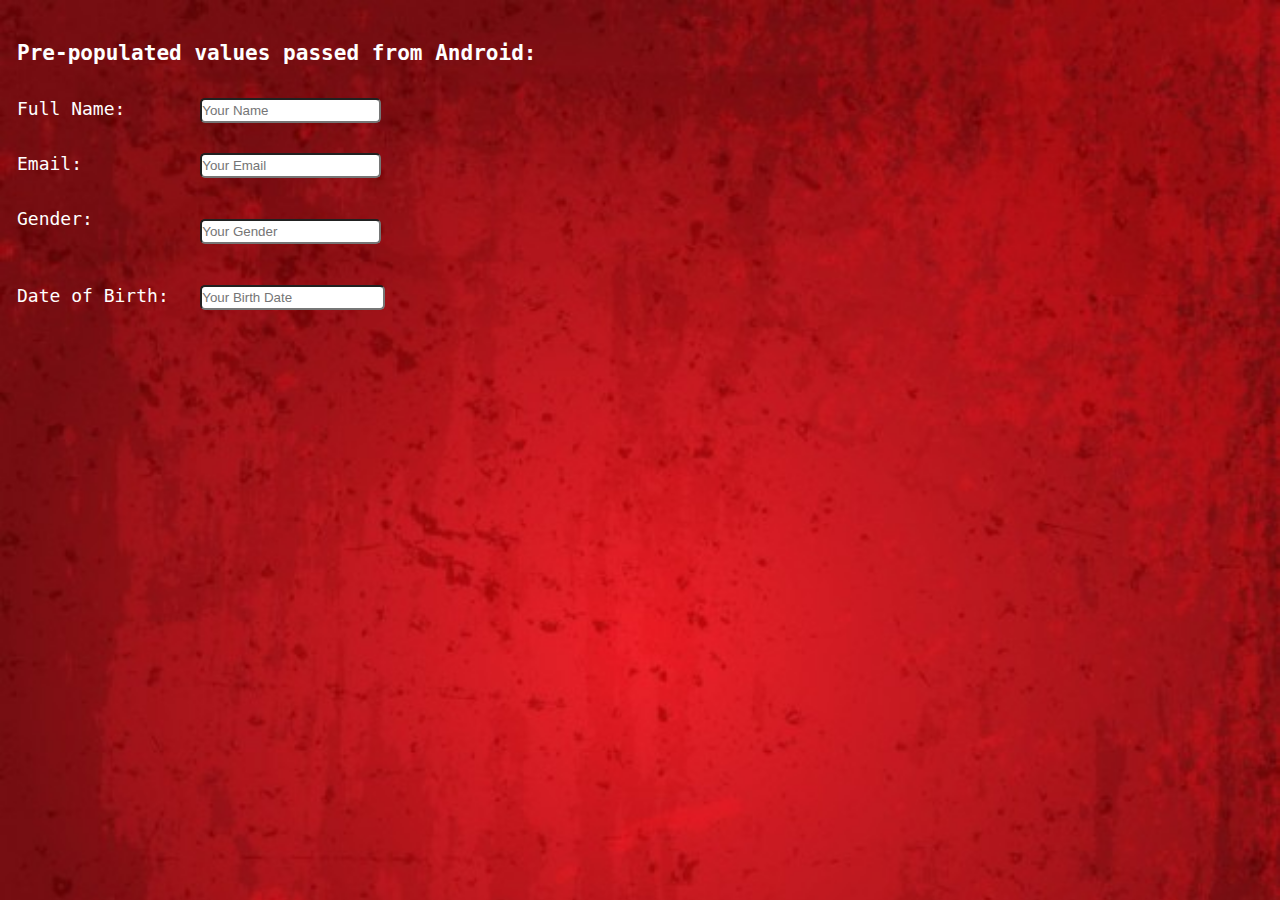
==== app/src/main/assets/second_web_view.html @ e26891fe "Web View loaded in the Second Activity." ====
<!DOCTYPE html>
<html lang="en">
    <head>
        <title> Web View Assessment </title>
        <meta charset="UTF-8"/>
        <meta name="viewport" content="width=device-width, initial-scale=1.0"/>
        <link rel="stylesheet" type="text/css" href="src/css/main.css">
        <link rel="stylesheet" type="text/css" href="src/css/grid.css">
        <link rel="stylesheet" type="text/css" href="src/css/queries.css">
    </head>

    <body>
        <h3 class="top-margin"> Pre-populated values passed from Android: </h3>

        <div class="wrapper">
            <div class="row">
                <div class="form-label col span-1-of-7">
                    <label for="first-name"> Full Name: </label>
                </div>
                <div class="col span-6-of-7">
                    <input type="text" id="first-name" class="my-form" placeholder="Your Name">
                </div>
            </div>
            <div class="row">
                <div class="form-label col span-1-of-7">
                    <label for="email"> Email: </label>
                </div>
                <div class="col span-6-of-7">
                    <input type="email" id="email" class="my-form" placeholder="Your Email">
                </div>
            </div>
            <div class="row">
                <div class="form-label col span-1-of-7">
                    <label for="gender-second"> Gender: </label>
                </div>
                <div class="col span-6-of-7">
                    <div class="col span-6-of-7">
                        <input type="text" id="gender-second" class="my-form" placeholder="Your Gender">
                    </div>
                </div>
            </div>
            <div class="row">
                <div class="form-label col span-1-of-7">
                    <label for="date-of-birth-second"> Date of Birth: </label>
                </div>
                <div class="col span-6-of-7">
                    <input type="text" id="date-of-birth-second" class="my-form" placeholder="Your Birth Date">
                </div>
            </div>
        </div>
    </body>
</html>
---- app/src/main/assets/src/css/main.css ----
/* ------------------------------------------------ */
/*		                Main Section			    */
/* ------------------------------------------------ */
* {
	margin: 0;
	padding: 0;
	box-sizing: border-box;
}

body {
	font-family: monospace, Georgia, 'Times New Roman', Times, serif;
	font-size: 18px;
	margin-left: 5px;
	background-image: url("img/background.jpg");
	background-size: cover;
}

h1 {
	color: white;
	margin-bottom: 20px;
	font-size: 250%;
	font-weight: 300;
}

h3 {
	color: white;
	margin: 0 0 10px 12px;
}

/* ------------------------------------------------ */
/*		                Sections			        */
/* ------------------------------------------------ */

.section-items p {
	color: white;
	text-align: justify;
	margin-bottom: 20px;
}

.section-features p {
	padding: 0 15px;
}

.section-features h3 {
    margin-left: 14px;
}

/* ------------------------------------------------ */
/*		                Form			            */
/* ------------------------------------------------ */

.form-label {
	color: white;
}

.section-form {
    margin-left: 12px;
}

.my-form {
	border-radius: 5px;
	margin-bottom: 5px;
}

#first-name, #surname, #email {
	height: 25px;
}

#date-of-birth {
	width: 170px;
	height: 25px;
}

#female, #male {
    margin-left: 5px;
}

.form-radio:first-child {
    margin-right: 7px;
}

*:focus {
	outline:none;
}

/* ------------------------------------------------ */
/*		                Buttons			            */
/* ------------------------------------------------ */
#nav-buttons {
	margin-bottom: 30px;
    margin-left: 12px;
}

.main-nav {
	margin-top: 30px;
	display: inline-block;
	list-style:none;
}

.main-nav li {
	display: inline-block;
	margin-right: 10px;
    padding: 0 2px 0 2px;
}

.main-nav li:last-child {
	margin-right: 0;
}

.main-nav li a {
	padding: 10px 25px 10px 25px;
	text-decoration: none;
	background-color: white;
	border-radius: 5px;
	border: 1px solid black;
}

.main-nav li a:hover,
.main-nav li a:active {
	background-color: yellow;
	transition: background-color 0.5s;
}

#submit-button {
	background: red;
	color: white;
	border-radius: 5px;
	width: 100px;
	height: 30px;
	margin-bottom: 30px;
}

#submit-button:hover {
	background-color: yellow;
	color: black;
}

/* ------------------------------------------------ */
/*		            Mobile Navigation		        */
/* ------------------------------------------------ */
.mobile-menu-icon {
	color: white;
	margin: 0 5px 0 0;
	cursor: pointer;
	display: none;
}

#nav-buttons a {
	//background-color: white;
}

/* ------------------------------------------------ */
/*		            Footer			                */
/* ------------------------------------------------ */
.footer {
	background-color: black;
	margin-left:-5px;
	margin-top: 350px;
	padding: 20px 0 20px 0;
	width: 100%;
}

.footer ul li a, .footer-social-media, .footer-copyright {
	color: white;
}

.footer-social-media, .footer ul, .footer-copyright {
	text-align: center;
}

.footer ul li {
	display: inline-block;
	margin-right: 30px;
}

.footer ul li a:hover {
	color: yellow;
}

.footer ul li a {
	text-decoration: none;
}

.footer-navigation {
  margin-top: 14px;
	list-style: none;
}

.footer-social-media img {
	margin-bottom: -12px;
	opacity: 0.7;
  width: 40px;
  height: 40px;
}

.footer-social-media img:hover {
	opacity: 1;
}

/* ------------------------------------------------ */
/*		               Second Web View			    */
/* ------------------------------------------------ */
.wrapper {
    margin: 20px 0 0 12px;
}

.top-margin {
    margin-top: 40px;
}

#gender-second,
#date-of-birth-second {
	height: 25px;
}

#date-of-birth-second {
	width: 185px;
}
---- app/src/main/assets/src/css/grid.css ----
/*  SECTIONS  ============================================================================= */

.section {
	clear: both;
	padding: 0px;
	margin: 0px;
}

/*  GROUPING  ============================================================================= */

.row {
    zoom: 1; /* For IE 6/7 (trigger hasLayout) */
}

.row:before,
.row:after {
    content:"";
    display:table;
}
.row:after {
    clear:both;
}

/*  GRID COLUMN SETUP   ==================================================================== */

.col {
	display: block;
	float:left;
	margin: 1% 0 1% 1.6%;
}

.col:first-child { margin-left: 0; } /* all browsers except IE6 and lower */


/*  REMOVE MARGINS AS ALL GO FULL WIDTH AT 480 PIXELS */

@media only screen and (max-width: 480px) {
	.col { 
		/*margin: 1% 0 1% 0%;*/
        margin: 0;
	}
}


/*  GRID OF TWO   ============================================================================= */


.span-2-of-2 {
	width: 100%;
}

.span-1-of-2 {
	width: 49.2%;
}

/*  GO FULL WIDTH AT LESS THAN 480 PIXELS */

@media only screen and (max-width: 480px) {
	.span-2-of-2 {
		width: 100%; 
	}
	.span-1-of-2 {
		width: 100%; 
	}
}


/*  GRID OF THREE   ============================================================================= */

	
.span-3-of-3 {
	width: 100%; 
}

.span-2-of-3 {
	width: 66.13%; 
}

.span-1-of-3 {
	width: 32.26%; 
}


/*  GO FULL WIDTH AT LESS THAN 480 PIXELS */

@media only screen and (max-width: 480px) {
	.span-3-of-3 {
		width: 100%; 
	}
	.span-2-of-3 {
		width: 100%; 
	}
	.span-1-of-3 {
		width: 100%;
	}
}

/*  GRID OF FOUR   ============================================================================= */

	
.span-4-of-4 {
	width: 100%; 
}

.span-3-of-4 {
	width: 74.6%; 
}

.span-2-of-4 {
	width: 49.2%; 
}

.span-1-of-4 {
	width: 23.8%; 
}


/*  GO FULL WIDTH AT LESS THAN 480 PIXELS */

@media only screen and (max-width: 480px) {
	.span-4-of-4 {
		width: 100%; 
	}
	.span-3-of-4 {
		width: 100%; 
	}
	.span-2-of-4 {
		width: 100%; 
	}
	.span-1-of-4 {
		width: 100%; 
	}
}


/*  GRID OF FIVE   ============================================================================= */

	
.span-5-of-5 {
	width: 100%;
}

.span-4-of-5 {
  	width: 79.68%; 
}

.span-3-of-5 {
  	width: 59.36%; 
}

.span-2-of-5 {
  	width: 39.04%;
}

.span-1-of-5 {
  	width: 18.72%;
}


/*  GO FULL WIDTH AT LESS THAN 480 PIXELS */

@media only screen and (max-width: 480px) {
	.span-5-of-5 {
		width: 100%; 
	}
	.span-4-of-5 {
		width: 100%; 
	}
	.span-3-of-5 {
		width: 100%; 
	}
	.span-2-of-5 {
		width: 100%; 
	}
	.span-1-of-5 {
		width: 100%; 
	}
}


/*  GRID OF SIX   ============================================================================= */


.span-6-of-6 {
	width: 100%;
}

.span-5-of-6 {
  	width: 83.06%;
}

.span-4-of-6 {
  	width: 66.13%;
}

.span-3-of-6 {
  	width: 49.2%;
}

.span-2-of-6 {
  	width: 32.26%;
}

.span-1-of-6 {
  	width: 15.33%;
}


/*  GO FULL WIDTH AT LESS THAN 480 PIXELS */

@media only screen and (max-width: 480px) {
	.span-6-of-6 {
		width: 100%; 
	}
	.span-5-of-6 {
		width: 100%; 
	}
	.span-4-of-6 {
		width: 100%; 
	}
	.span-3-of-6 {
		width: 100%; 
	}
	.span-2-of-6 {
		width: 100%; 
	}
	.span-1-of-6 {
		width: 100%; 
	}
}



/*  GRID OF SEVEN   ============================================================================= */


.span-7-of-7 {
	width: 100%;
}

.span-6-of-7 {
	width: 85.48%;
}

.span-5-of-7 {
  	width: 70.97%;
}

.span-4-of-7 {
  	width: 56.45%;
}

.span-3-of-7 {
  	width: 41.94%;
}

.span-2-of-7 {
  	width: 27.42%;
}

.span-1-of-7 {
  	width: 12.91%;
}


/*  GO FULL WIDTH AT LESS THAN 480 PIXELS */

@media only screen and (max-width: 480px) {
	.span-7-of-7 {
		width: 100%; 
	}
	.span-6-of-7 {
		width: 100%; 
	}
	.span-5-of-7 {
		width: 100%; 
	}
	.span-4-of-7 {
		width: 100%; 
	}
	.span-3-of-7 {
		width: 100%; 
	}
	.span-2-of-7 {
		width: 100%; 
	}
	.span-1-of-7 {
		width: 100%; 
	}
}


/*  GRID OF EIGHT   ============================================================================= */

	
.span-8-of-8 {
	width: 100%;
}

.span-7-of-8 {
	width: 87.3%; 
}

.span-6-of-8 {
	width: 74.6%; 
}

.span-5-of-8 {
	width: 61.9%; 
}

.span-4-of-8 {
	width: 49.2%; 
}

.span-3-of-8 {
	width: 36.5%;
}

.span-2-of-8 {
	width: 23.8%; 
}

.span-1-of-8 {
	width: 11.1%; 
}


/*  GO FULL WIDTH AT LESS THAN 480 PIXELS */

@media only screen and (max-width: 480px) {
	.span-8-of-8 {
		width: 100%; 
	}
	.span-7-of-8 {
		width: 100%; 
	}
	.span-6-of-8 {
		width: 100%; 
	}
	.span-5-of-8 {
		width: 100%; 
	}
	.span-4-of-8 {
		width: 100%; 
	}
	.span-3-of-8 {
		width: 100%; 
	}
	.span-2-of-8 {
		width: 100%; 
	}
	.span-1-of-8 {
		width: 100%; 
	}
}


/*  GRID OF NINE   ============================================================================= */


.span-9-of-9 {
	width: 100%;
}

.span-8-of-9 {
	width: 88.71%;
}

.span-7-of-9 {
	width: 77.42%; 
}

.span-6-of-9 {
	width: 66.13%; 
}

.span-5-of-9 {
	width: 54.84%; 
}

.span-4-of-9 {
	width: 43.55%; 
}

.span-3-of-9 {
	width: 32.26%;
}

.span-2-of-9 {
	width: 20.97%; 
}

.span-1-of-9 {
	width: 9.68%; 
}


/*  GO FULL WIDTH AT LESS THAN 480 PIXELS */

@media only screen and (max-width: 480px) {
	.span-9-of-9 {
		width: 100%; 
	}
	.span-8-of-9 {
		width: 100%; 
	}
	.span-7-of-9 {
		width: 100%; 
	}
	.span-6-of-9 {
		width: 100%; 
	}
	.span-5-of-9 {
		width: 100%; 
	}
	.span-4-of-9 {
		width: 100%; 
	}
	.span-3-of-9 {
		width: 100%; 
	}
	.span-2-of-9 {
		width: 100%; 
	}
	.span-1-of-9 {
		width: 100%; 
	}
}


/*  GRID OF TEN   ============================================================================= */


.span-10-of-10 {
	width: 100%;
}

.span-9-of-10 {
	width: 89.84%;
}

.span-8-of-10 {
	width: 79.68%;
}

.span-7-of-10 {
	width: 69.52%; 
}

.span-6-of-10 {
	width: 59.36%; 
}

.span-5-of-10 {
	width: 49.2%; 
}

.span-4-of-10 {
	width: 39.04%; 
}

.span-3-of-10 {
	width: 28.88%;
}

.span-2-of-10 {
	width: 18.72%; 
}

.span-1-of-10 {
	width: 8.56%; 
}


/*  GO FULL WIDTH AT LESS THAN 480 PIXELS */

@media only screen and (max-width: 480px) {
	.span-10-of-10 {
		width: 100%; 
	}
	.span-9-of-10 {
		width: 100%; 
	}
	.span-8-of-10 {
		width: 100%; 
	}
	.span-7-of-10 {
		width: 100%; 
	}
	.span-6-of-10 {
		width: 100%; 
	}
	.span-5-of-10 {
		width: 100%; 
	}
	.span-4-of-10 {
		width: 100%; 
	}
	.span-3-of-10 {
		width: 100%; 
	}
	.span-2-of-10 {
		width: 100%; 
	}
	.span-1-of-10 {
		width: 100%; 
	}
}


/*  GRID OF ELEVEN   ============================================================================= */

.span-11-of-11 {
	width: 100%;
}

.span-10-of-11 {
	width: 90.76%;
}

.span-9-of-11 {
	width: 81.52%;
}

.span-8-of-11 {
	width: 72.29%;
}

.span-7-of-11 {
	width: 63.05%; 
}

.span-6-of-11 {
	width: 53.81%; 
}

.span-5-of-11 {
	width: 44.58%; 
}

.span-4-of-11 {
	width: 35.34%; 
}

.span-3-of-11 {
	width: 26.1%;
}

.span-2-of-11 {
	width: 16.87%; 
}

.span-1-of-11 {
	width: 7.63%; 
}


/*  GO FULL WIDTH AT LESS THAN 480 PIXELS */

@media only screen and (max-width: 480px) {
	.span-11-of-11 {
		width: 100%; 
	}
	.span-10-of-11 {
		width: 100%; 
	}
	.span-9-of-11 {
		width: 100%; 
	}
	.span-8-of-11 {
		width: 100%; 
	}
	.span-7-of-11 {
		width: 100%; 
	}
	.span-6-of-11 {
		width: 100%; 
	}
	.span-5-of-11 {
		width: 100%; 
	}
	.span-4-of-11 {
		width: 100%; 
	}
	.span-3-of-11 {
		width: 100%; 
	}
	.span-2-of-11 {
		width: 100%; 
	}
	.span-1-of-11 {
		width: 100%; 
	}
}


/*  GRID OF TWELVE   ============================================================================= */

.span-12-of-12 {
	width: 100%;
}

.span-11-of-12 {
	width: 91.53%;
}

.span-10-of-12 {
	width: 83.06%;
}

.span-9-of-12 {
	width: 74.6%;
}

.span-8-of-12 {
	width: 66.13%;
}

.span-7-of-12 {
	width: 57.66%; 
}

.span-6-of-12 {
	width: 49.2%; 
}

.span-5-of-12 {
	width: 40.73%; 
}

.span-4-of-12 {
	width: 32.26%; 
}

.span-3-of-12 {
	width: 23.8%;
}

.span-2-of-12 {
	width: 15.33%; 
}

.span-1-of-12 {
	width: 6.86%; 
}


/*  GO FULL WIDTH AT LESS THAN 480 PIXELS */

@media only screen and (max-width: 480px) {
	.span-12-of-12 {
		width: 100%; 
	}
	.span-11-of-12 {
		width: 100%; 
	}
	.span-10-of-12 {
		width: 100%; 
	}
	.span-9-of-12 {
		width: 100%; 
	}
	.span-8-of-12 {
		width: 100%; 
	}
	.span-7-of-12 {
		width: 100%; 
	}
	.span-6-of-12 {
		width: 100%; 
	}
	.span-5-of-12 {
		width: 100%; 
	}
	.span-4-of-12 {
		width: 100%; 
	}
	.span-3-of-12 {
		width: 100%; 
	}
	.span-2-of-12 {
		width: 100%; 
	}
	.span-1-of-12 {
		width: 100%; 
	}
}
---- app/src/main/assets/src/css/queries.css ----
/*******************************************/
/* 	    Large Screen Size Devices 	       */
/*******************************************/
@media only screen and (max-width: 1200px) {

}

/*******************************************/
/* 	    Medium Screen Size Devices 	       */
/*******************************************/
@media only screen and (max-width: 1023px) {
	body {font-size: 17px;}
	.footer {margin-top: 330px;}
}

/*******************************************/
/*  	Small Screen Size Devices 	       */
/*******************************************/
@media only screen and (max-width: 767px) {
	body {font-size: 15px;}
	h3 {clear: left;}
	.footer {margin-top: 400px;}
	.mobile-menu-icon {display: inline-block; margin-top: -15px; float: right; clear: right;}
	.main-nav {margin-bottom: 20px; display: none; float: left;}
	.main-nav li {display: block; margin-bottom: 5px; width: 100px;}
	.main-nav li a {display: block; border: none; padding: 2px;}
    .footer .footer-social-media {margin-bottom: 15px;}
    .footer-social-media img {width: 30px; height: 30px;}
    .footer-navigation {margin-top: 3px;}
}

/*******************************************/
/* 	    Small Screen Size Devices 	       */
/*******************************************/
@media only screen and (max-width: 480px) {
	body {font-size: 13px;}
	.footer {margin-top: 460px;}
    .footer .footer-navigation, .footer .footer-social-media {margin-bottom: 30px;}
    #submit-button {margin-left: 70px;}
}

@media only screen and (max-width: 352px) {
	body {font-size: 12px;}
	.footer {margin-top: 480px;}
}

@media only screen and (max-width: 254px) {
	body {font-size: 12px;}
	.footer {margin-top: 500px;}
}
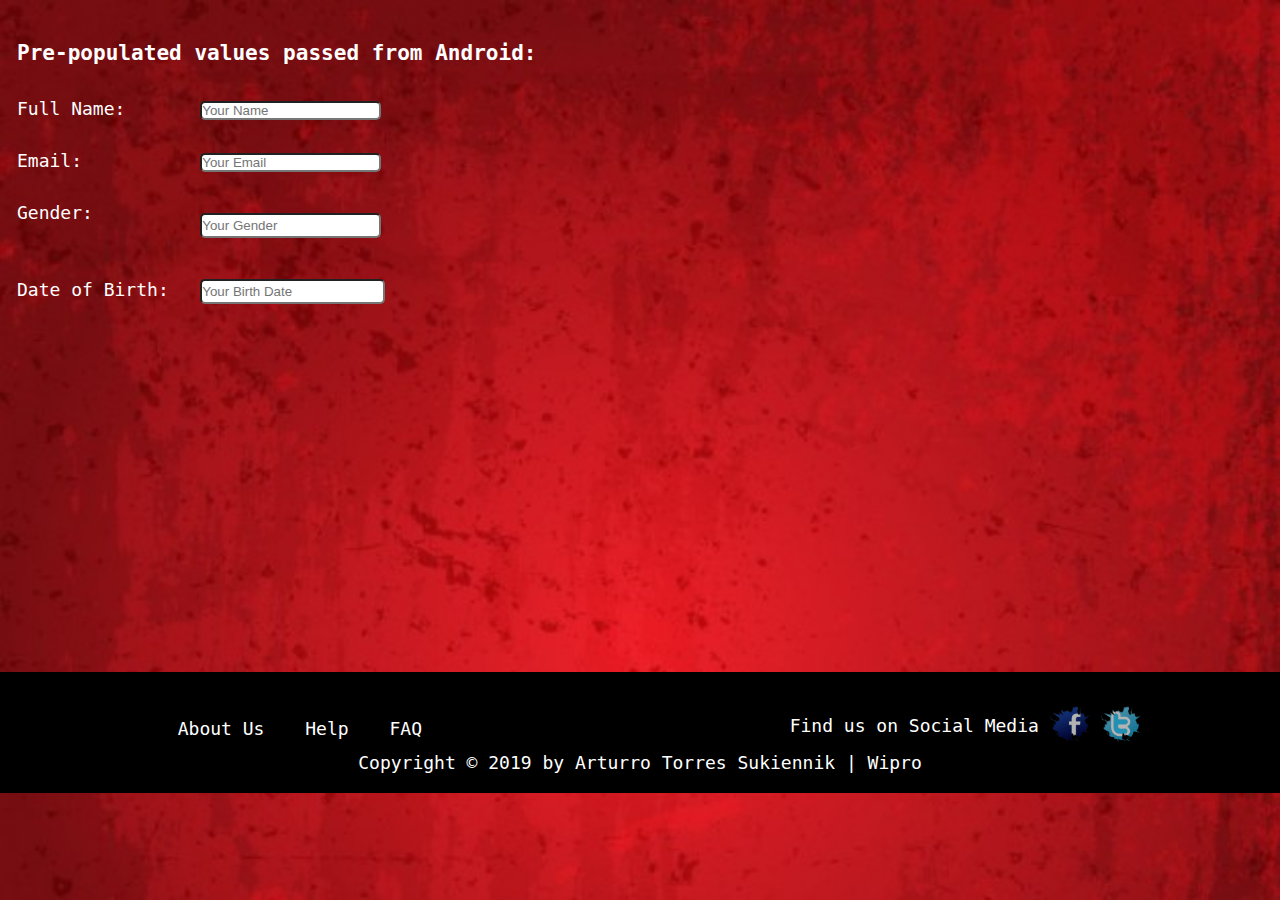
==== commit 6a950ca3: "Second Web View receives pre-populated values passed from the Andoid." ====
--- a/app/src/main/assets/second_web_view.html
+++ b/app/src/main/assets/second_web_view.html
@@ -15,18 +15,18 @@
         <div class="wrapper">
             <div class="row">
                 <div class="form-label col span-1-of-7">
-                    <label for="first-name"> Full Name: </label>
+                    <label for="full-name_second"> Full Name: </label>
                 </div>
                 <div class="col span-6-of-7">
-                    <input type="text" id="first-name" class="my-form" placeholder="Your Name">
+                    <input type="text" id="full-name_second" class="my-form" placeholder="Your Name">
                 </div>
             </div>
             <div class="row">
                 <div class="form-label col span-1-of-7">
-                    <label for="email"> Email: </label>
+                    <label for="email_second"> Email: </label>
                 </div>
                 <div class="col span-6-of-7">
-                    <input type="email" id="email" class="my-form" placeholder="Your Email">
+                    <input type="text" id="email_second" class="my-form" placeholder="Your Email">
                 </div>
             </div>
             <div class="row">
@@ -48,5 +48,32 @@
                 </div>
             </div>
         </div>
+
+        <div class="footer">
+            <div class="row">
+                <div class="col span-1-of-2 section-items">
+                    <ul class="footer-navigation">
+                        <li><a href="#"> About Us </a></li>
+                        <li><a href="#"> Help </a></li>
+                        <li><a href="#"> FAQ </a></li>
+                    </ul>
+                </div>
+                <div class="col span-1-of-2">
+                    <div class="footer-social-media">
+                        Find us on Social Media
+                        <a href="#"><img src="src/img/facebook_icon.png" alt="Facebook Logo"></a>
+                        <a href="#"><img src="src/img/twitter_icon.png" alt="Twitter Logo"></a>
+                    </div>
+                </div>
+            </div>
+            <div class="row">
+                <div class="footer-copyright">
+                    Copyright &copy; 2019 by Arturro Torres Sukiennik | Wipro
+                </div>
+            </div>
+        </div>
+
+        <script src="https://ajax.googleapis.com/ajax/libs/jquery/3.3.1/jquery.min.js"></script>
+        <script src="src/js/main.js"></script>
     </body>
 </html>--- a/app/src/main/assets/src/css/main.css
+++ b/app/src/main/assets/src/css/main.css
@@ -145,10 +145,6 @@
 	display: none;
 }
 
-#nav-buttons a {
-	//background-color: white;
-}
-
 /* ------------------------------------------------ */
 /*		            Footer			                */
 /* ------------------------------------------------ */
@@ -157,7 +153,6 @@
 	margin-left:-5px;
 	margin-top: 350px;
 	padding: 20px 0 20px 0;
-	width: 100%;
 }
 
 .footer ul li a, .footer-social-media, .footer-copyright {
@@ -182,15 +177,15 @@
 }
 
 .footer-navigation {
-  margin-top: 14px;
+    margin-top: 14px;
 	list-style: none;
 }
 
 .footer-social-media img {
 	margin-bottom: -12px;
 	opacity: 0.7;
-  width: 40px;
-  height: 40px;
+    width: 40px;
+    height: 40px;
 }
 
 .footer-social-media img:hover {
@@ -208,6 +203,8 @@
     margin-top: 40px;
 }
 
+#full-name-second,
+#email-second,
 #gender-second,
 #date-of-birth-second {
 	height: 25px;
